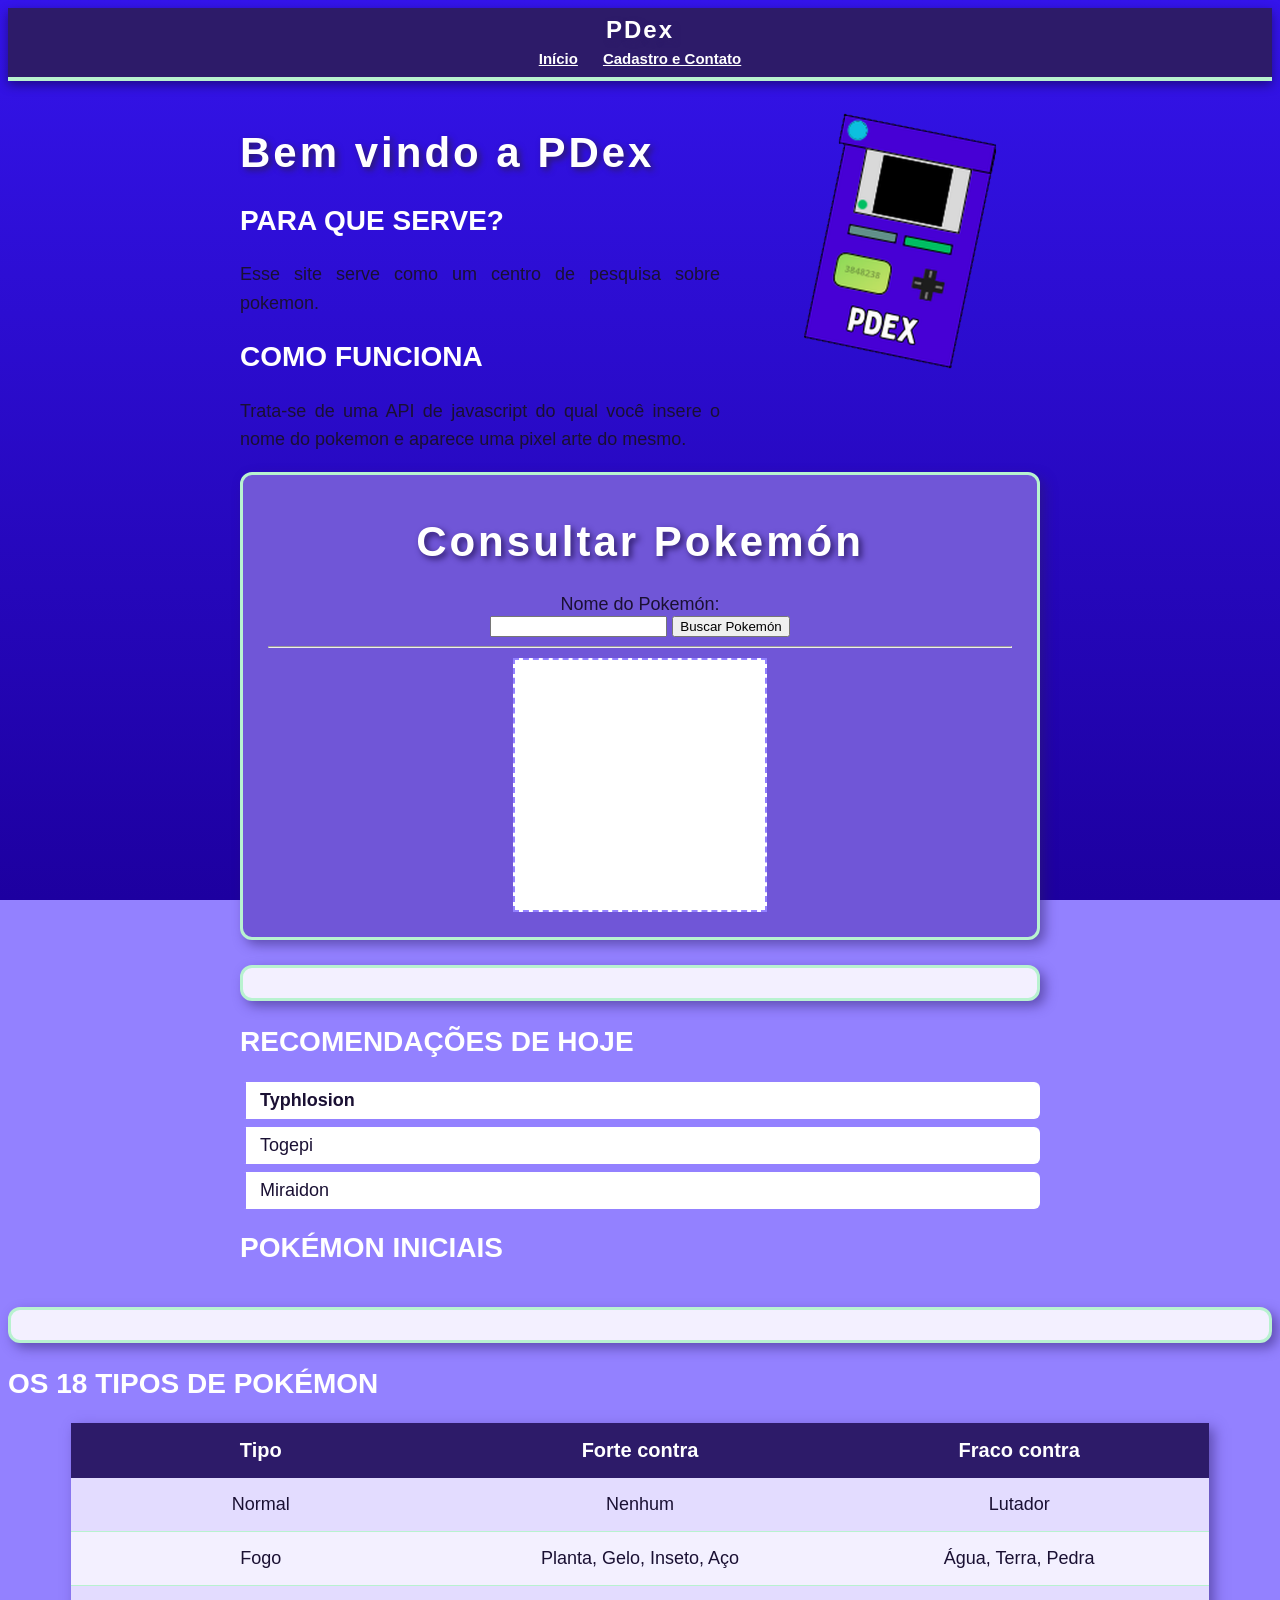
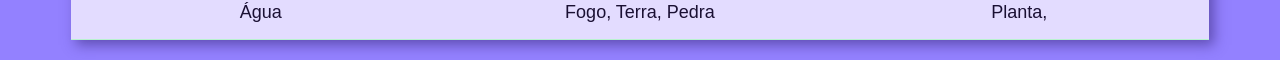
==== index.html @ 2cda143b "Add files via upload" ====
<!DOCTYPE html>

<html lang="pt-br">

<head>

    <meta charset="UTF-8">
    <meta name="viewport" content="width=device-width, initial-scale=1.0">

    <title>PDex</title>
    
    <link rel="stylesheet" href="style.css">
    <link rel="icon" href="favicon.ico">

</head>

<body>

  <header id="cabecalho">
    <h1 id="topo">PDex</h1>
    <nav>
      <a href="index.html">Início</a>
      <a href="contato.html">Cadastro e Contato</a>
    </nav>
  </header>


    <div id="pagina">

    <div id="apresentacao">

    <div id="texto-apresentacao">
    <h1>Bem vindo a PDex</h1>

    <h2>Para que serve?</h2>
    <p>Esse site serve como um centro de pesquisa sobre pokemon.</p>

    <h2>Como funciona</h2>
    <p>Trata-se de uma API de javascript do qual você insere o nome do pokemon e aparece uma pixel arte do mesmo.</p>
    </div>

    <div id="imagem-apresentacao">
    <img src="pdex.png" alt="PDex">
    </div>

    <div class="limpar"></div>

    </div>

    <div class="caixa2">

     <h1>Consultar Pokemón</h1>

    Nome do Pokemón:<br>

    <input type="text" name="nome" id="nome">
    <button onclick="buscarPokemon()">Buscar Pokemón</button>
    <hr>    
    <div id="dadosPokemon"></div>
    </div>

    <div class="caixa"></div>

    <h2>Recomendações de hoje</h2>
    <ul id="lista-sorteio"></ul>
    <h2>Pokémon iniciais</h2>
    </div>

    <div class="caixa"></div>

    <h2>Os 18 tipos de Pokémon</h2>

    <table id="tabela-tipos">

    <tr>

    <th>Tipo</th>
    <th>Forte contra</th>
    <th>Fraco contra</th>

    </tr>
    <tr>

    <td>Normal</td>
    <td>Nenhum</td>
    <td>Lutador</td>

    </tr>
    <tr>

    <td>Fogo</td>
    <td>Planta, Gelo, Inseto, Aço</td>
    <td>Água, Terra, Pedra</td>

    </tr>
    <tr>

    <td>Água</td>
    <td>Fogo, Terra, Pedra</td>
    <td>Planta,
        
    </div>

    <script src="script.js"></script>
</body>

</html>
---- style.css ----
/* ===== Página, fundo e texto (passos 14 e 17) ===== */
body {
  font-family: Verdana, Arial, sans-serif;
  font-size: 18px;
  color: #1a1033;
  background-color: #9381ff;
  background-image: linear-gradient(180deg, #3414eb, #1d00a0);
  background-attachment: fixed;
}

h1 {
  font-size: 42px;
  color: #ffffff;
  text-align: center;
  letter-spacing: 3px;
  text-shadow: 3px 3px 6px #2d1b69;
}

h2 {
  font-size: 28px;
  color: #ffffff;
  text-transform: uppercase;
}

h3 {
  font-style: italic;
  color: #2d1b69;
}

p {
  line-height: 1.6;
  text-align: justify;
}

/* ===== Pseudo-classes (passo 15) ===== */
a {
  color: #ffffff;
  font-weight: bold;
}
a:visited {
  color: #ece6ff;
}
a:hover {
  color: #1a1033;
  background-color: #b8f2d0;
  text-decoration: none;
}

input:focus,
textarea:focus,
select:focus {
  background-color: #e3fbec;
}

button:hover {
  background-color: #b8f2d0;
  color: #1a1033;
}

tr:nth-child(even) {
  background-color: rgba(255, 255, 255, 0.35);
}

#lista-sorteio li:hover {
  background-color: #b8f2d0;
}
#pagina {
  width: 800px;
  margin: 0 auto;
  padding: 20px;
}

.caixa {
  background-color: #f3f0ff;
  border: 3px solid #b8f2d0;
  border-radius: 12px;
  margin-bottom: 25px;
  padding: 15px 25px;
  box-shadow: 5px 5px 12px rgba(45, 27, 105, 0.5);
}

.caixa2 {
  background-color: #7056d7;
  border: 3px solid #b8f2d0;
  border-radius: 12px;
  margin-bottom: 25px;
  padding: 15px 25px;
  box-shadow: 5px 5px 12px rgba(45, 27, 105, 0.5);
  text-align: center;
}


#cabecalho {
  background-color: #2d1b69;
  border-bottom: 4px solid #b8f2d0;
  padding: 4px 10px;
  text-align: center;
  position: sticky;
  top: 0;
  box-shadow: 0 4px 10px rgba(0, 0, 0, 0.4);
}

#cabecalho h1 {
  font-size: 24px;
  margin: 4px 0;
  letter-spacing: 2px;
}

#cabecalho nav {
  margin-bottom: 4px;
}

#cabecalho nav a {
  font-size: 15px;
  margin: 0 10px;
}

#dadosPokemon {
  width: 250px;
  height: 250px;
  margin: 10px auto;
  background-color: #ffffff;
  border: 2px dashed #9381ff;
}
#lista-sorteio {
  list-style-type: none;
  margin: 0;
  padding: 0;
}

#lista-sorteio li {
  background-color: #ffffff;
  border-left: 6px solid #9381ff;
  border-radius: 6px;
  margin: 8px 0;
  padding: 8px 14px;
}

#lista-sorteio li:first-child {
  font-weight: bold;
}
#formulario {
  width: 500px;
  margin: 0 auto;
  padding: 20px 30px;
  background-color: #f3f0ff;
  border: 3px solid #b8f2d0;
  border-radius: 12px;
  box-shadow: 5px 5px 12px rgba(45, 27, 105, 0.5);
}

#formulario label {
  display: block;
  margin-top: 14px;
  font-weight: bold;
  color: #2d1b69;
}

#formulario input[type="text"],
#formulario input[type="email"],
#formulario input[type="password"],
#formulario input[type="date"],
#formulario select,
#formulario textarea {
  width: 100%;
  box-sizing: border-box;
  margin-top: 4px;
  padding: 8px;
  font-size: 16px;
  border: 2px solid #9381ff;
  border-radius: 6px;
}

#formulario input[type="submit"] {
  margin-top: 20px;
  padding: 10px 28px;
  font-size: 17px;
  color: #1a1033;
  background-color: #b8f2d0;
  border: none;
  border-radius: 20px;
  cursor: pointer;
}

#formulario input[type="submit"]:hover {
  background-color: #9381ff;
  color: #ff
  fff;
}   
#formulario input[type="radio"] + label,
#formulario input[type="checkbox"] + label {
  display: inline;
  margin-top: 0;
  margin-right: 15px;
  font-weight: normal;
}
@keyframes brilhar {
  from { box-shadow: 0 0 0 rgba(184, 242, 208, 0); }
  to   { box-shadow: 0 0 18px #b8f2d0; }
}


.caixa:hover,
.caixa2:hover {
  animation: brilhar 0.6s ease-out forwards;
}
#tabela-tipos {
  width: 90%;
  margin: 20px auto;
  border-collapse: collapse;
  table-layout: fixed;
  background-color: #f3f0ff;
  box-shadow: 5px 5px 12px rgba(45, 27, 105, 0.5);
}

#tabela-tipos th {
  padding: 16px 12px;
  text-align: center;
  background-color: #2d1b69;
  color: #ffffff;
  font-size: 20px;
}

#tabela-tipos td {
  padding: 16px 12px;
  text-align: center;
  color: #1a1033;
  border-bottom: 1px solid #b8f2d0;
}

#tabela-tipos tr:nth-child(even) td {
  background-color: #e3dcff;
}
#texto-apresentacao {
  float: left;
  width: 60%;
}

#texto-apresentacao h1 {
  text-align: left;
}

#imagem-apresentacao {
  float: right;
  width: 35%;
  text-align: center;
}

#imagem-apresentacao img {
  width: 100%;
  max-width: 280px;
}

.limpar {
  clear: both;
}
#area-video {
  width: 500px;
  margin: 0 auto 20px auto;
  padding: 10px;
  background-color: #f3f0ff;
  border: 3px solid #b8f2d0;
  border-radius: 12px;
  box-shadow: 5px 5px 12px rgba(45, 27, 105, 0.5);
}

#area-video video {
  width: 100%;
  border-radius: 8px;
}
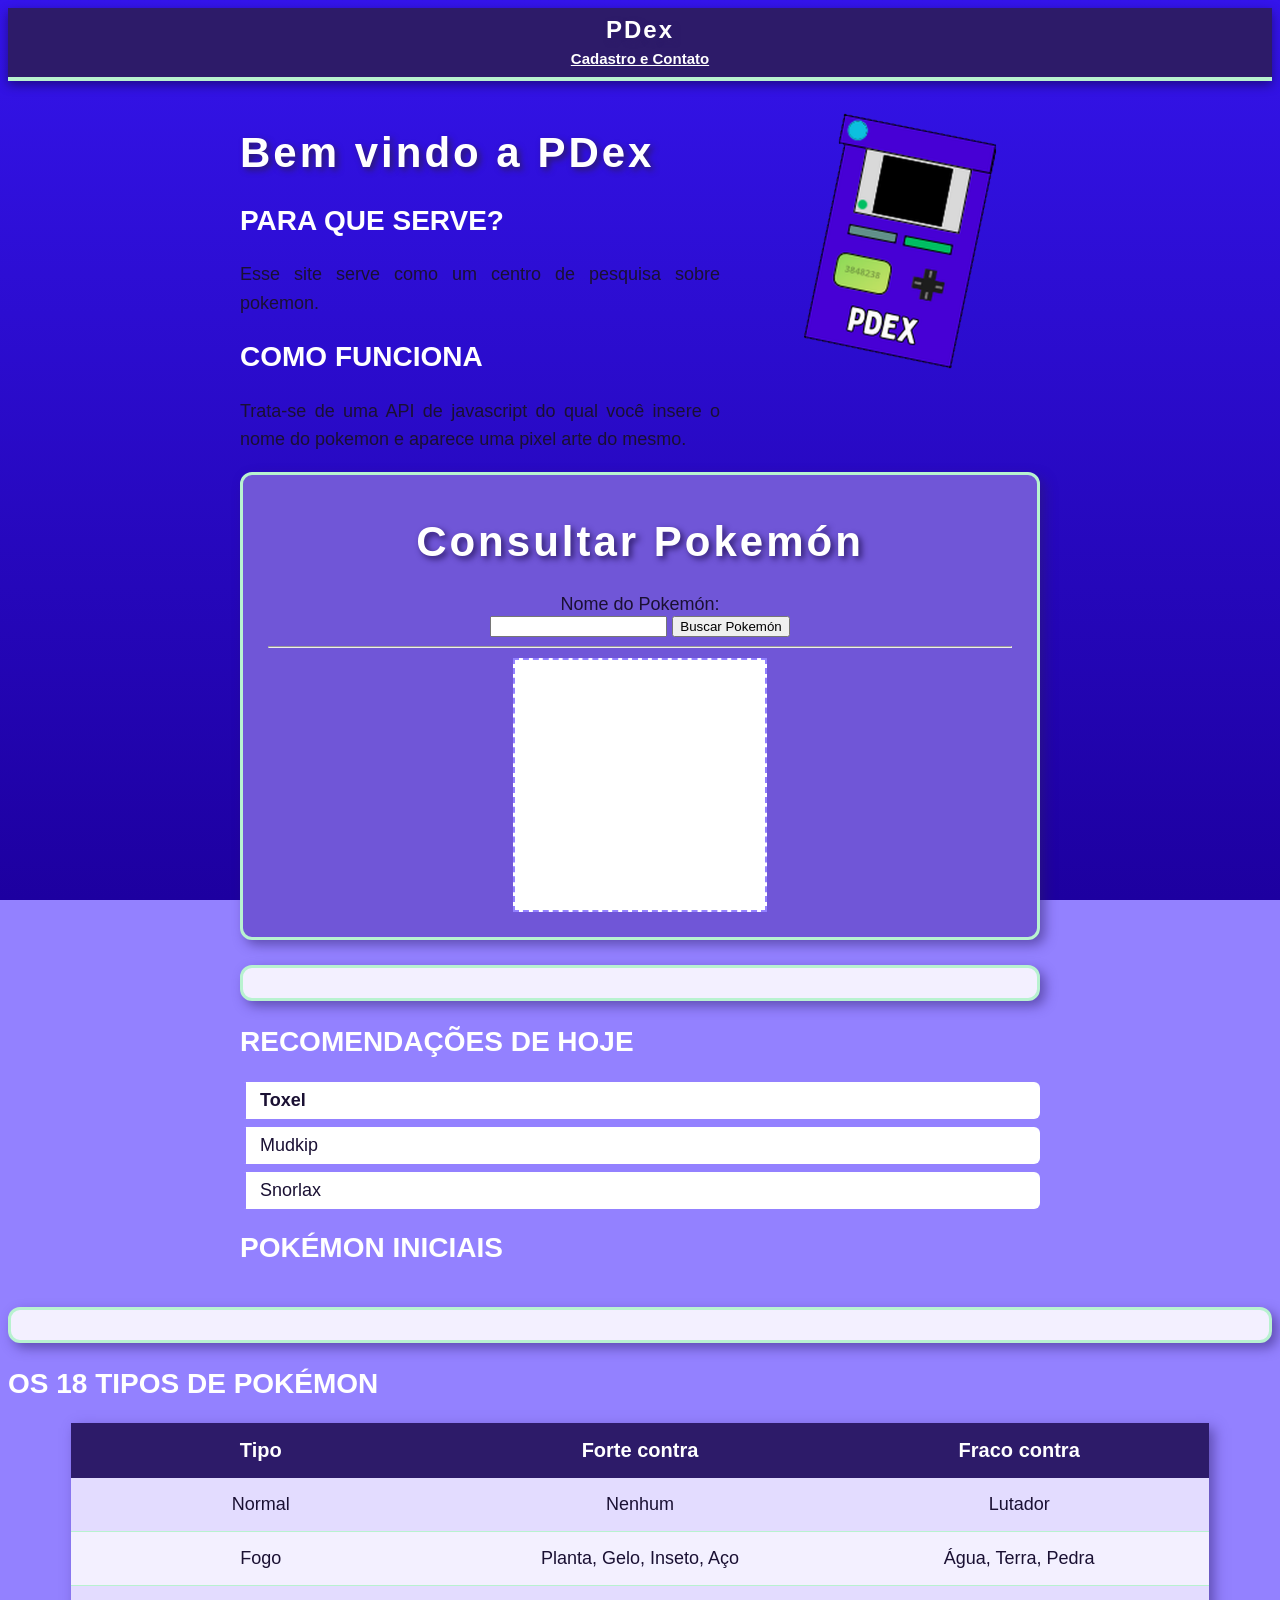
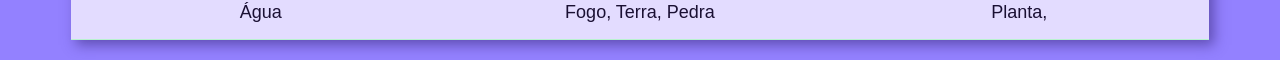
==== commit 0a1d1950: "Fix HTML structure and remove unnecessary elements" ====
--- a/index.html
+++ b/index.html
@@ -19,7 +19,6 @@
   <header id="cabecalho">
     <h1 id="topo">PDex</h1>
     <nav>
-      <a href="index.html">Início</a>
       <a href="contato.html">Cadastro e Contato</a>
     </nav>
   </header>
@@ -104,4 +103,4 @@
     <script src="script.js"></script>
 </body>
 
-</html>+</html>
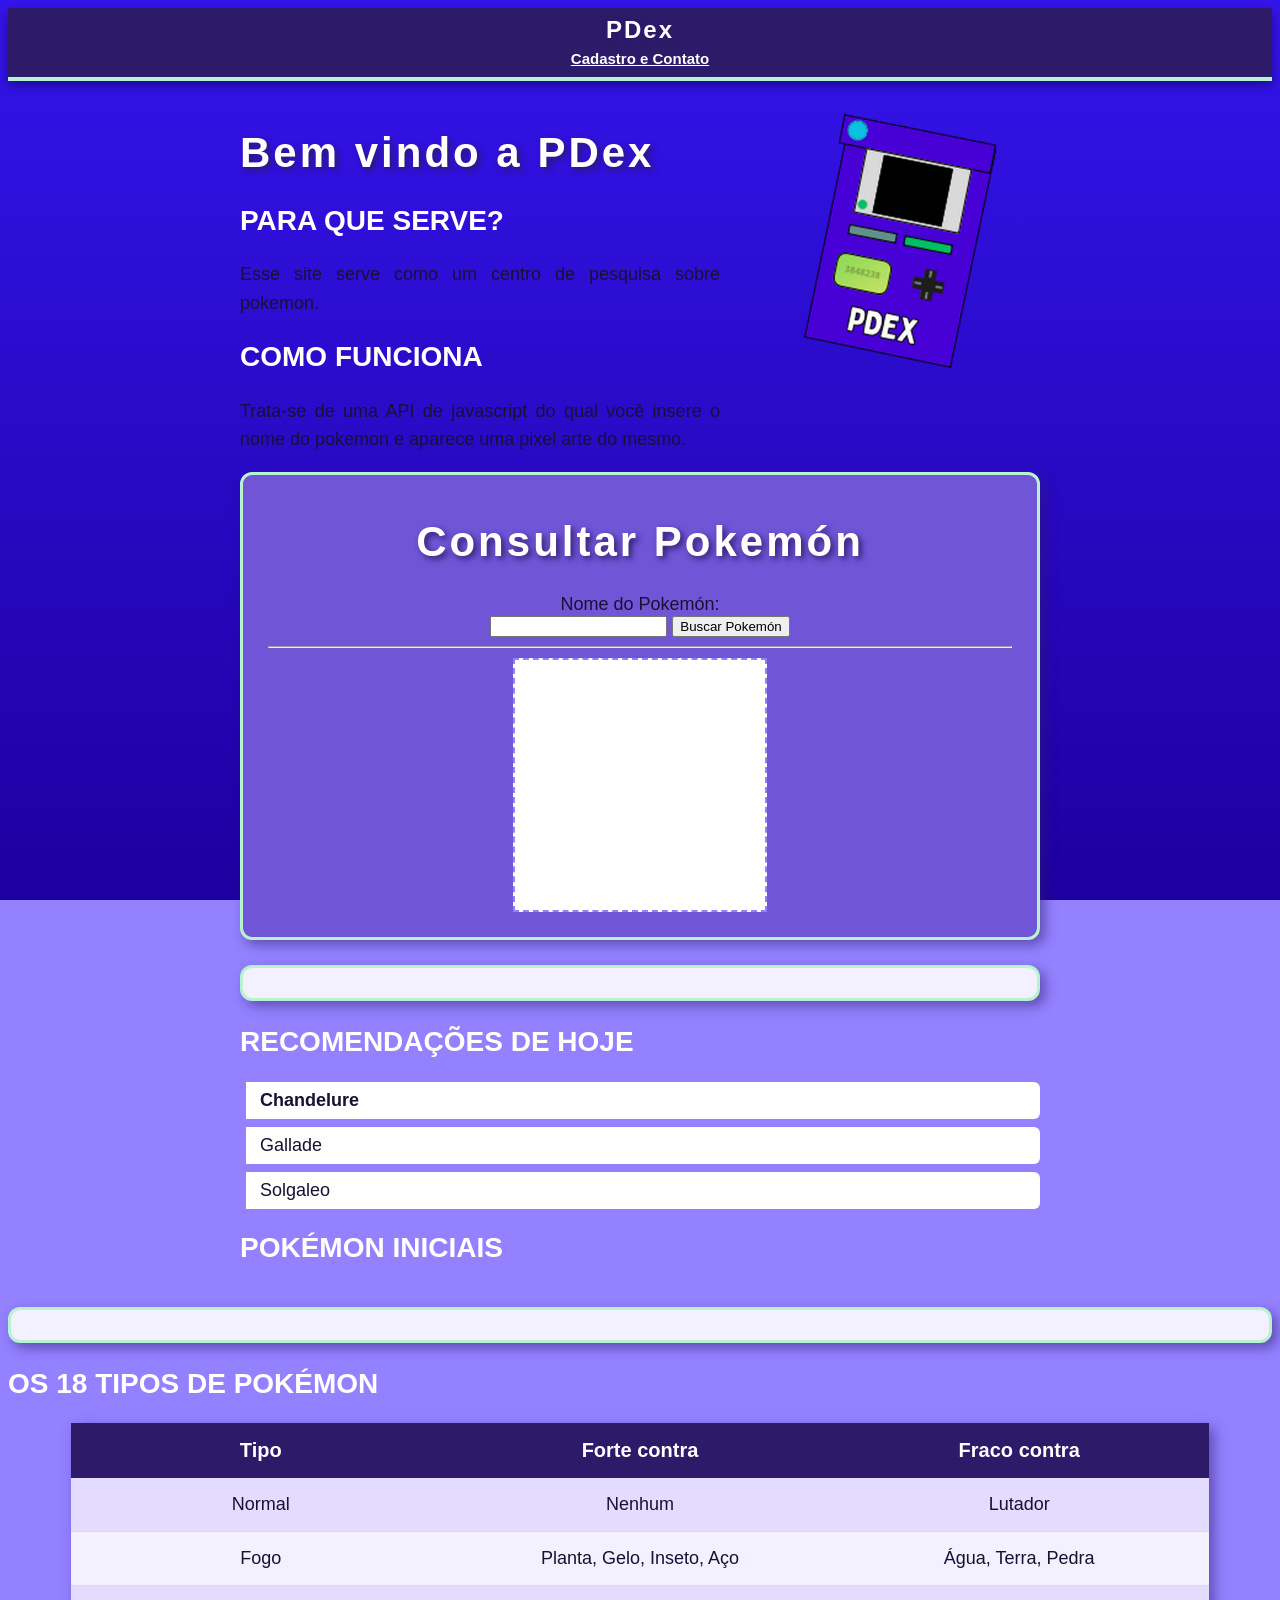
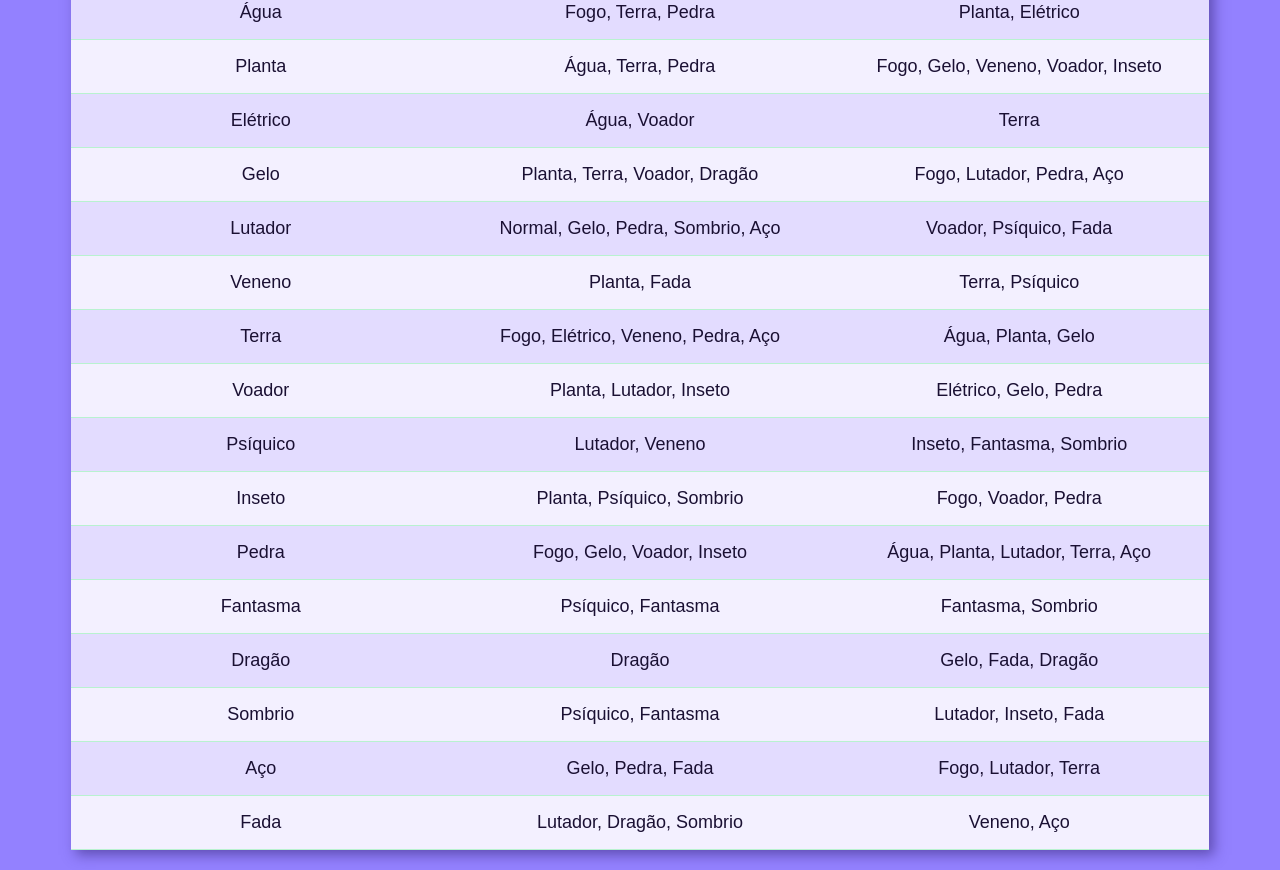
==== commit 1cfdf933: "Refactor index.html structure and content" ====
--- a/index.html
+++ b/index.html
@@ -70,35 +70,139 @@
     <h2>Os 18 tipos de Pokémon</h2>
 
     <table id="tabela-tipos">
-
-    <tr>
-
+    <tr>
     <th>Tipo</th>
     <th>Forte contra</th>
     <th>Fraco contra</th>
-
-    </tr>
-    <tr>
-
+        
+    </tr>
+    <tr>
+        
     <td>Normal</td>
     <td>Nenhum</td>
     <td>Lutador</td>
-
-    </tr>
-    <tr>
-
+        
+    </tr>
+    <tr>
+        
     <td>Fogo</td>
     <td>Planta, Gelo, Inseto, Aço</td>
     <td>Água, Terra, Pedra</td>
-
-    </tr>
-    <tr>
-
+        
+    </tr>
+    <tr>
+        
     <td>Água</td>
     <td>Fogo, Terra, Pedra</td>
-    <td>Planta,
-        
-    </div>
+    <td>Planta, Elétrico</td>
+        
+    </tr>
+    <tr>
+        
+    <td>Planta</td>
+    <td>Água, Terra, Pedra</td>
+    <td>Fogo, Gelo, Veneno, Voador, Inseto</td>
+        
+    </tr>
+    <tr>
+        
+    <td>Elétrico</td>
+    <td>Água, Voador</td>
+    <td>Terra</td>
+        
+    </tr>
+    <tr>
+        
+    <td>Gelo</td>
+    <td>Planta, Terra, Voador, Dragão</td>
+    <td>Fogo, Lutador, Pedra, Aço</td>
+        
+    </tr>
+    <tr>
+        
+    <td>Lutador</td>
+    <td>Normal, Gelo, Pedra, Sombrio, Aço</td>
+    <td>Voador, Psíquico, Fada</td>
+        
+    </tr>
+    <tr>
+        
+    <td>Veneno</td>
+    <td>Planta, Fada</td>
+    <td>Terra, Psíquico</td>
+        
+    </tr>
+    <tr>
+        
+    <td>Terra</td>
+    <td>Fogo, Elétrico, Veneno, Pedra, Aço</td>
+    <td>Água, Planta, Gelo</td>
+        
+    </tr>
+    <tr>
+        
+    <td>Voador</td>
+    <td>Planta, Lutador, Inseto</td>
+    <td>Elétrico, Gelo, Pedra</td>
+        
+    </tr>
+    <tr>
+        
+    <td>Psíquico</td>
+    <td>Lutador, Veneno</td>
+    <td>Inseto, Fantasma, Sombrio</td>
+        
+    </tr>
+    <tr>
+        
+    <td>Inseto</td>
+    <td>Planta, Psíquico, Sombrio</td>
+    <td>Fogo, Voador, Pedra</td>
+        
+    </tr>
+    <tr>
+        
+    <td>Pedra</td>
+    <td>Fogo, Gelo, Voador, Inseto</td>
+    <td>Água, Planta, Lutador, Terra, Aço</td>
+        
+    </tr>
+    <tr>
+        
+    <td>Fantasma</td>
+    <td>Psíquico, Fantasma</td>
+    <td>Fantasma, Sombrio</td>
+        
+    </tr>
+    <tr>
+        
+    <td>Dragão</td>
+    <td>Dragão</td>
+    <td>Gelo, Fada, Dragão</td>
+        
+    </tr>
+    <tr>
+        
+    <td>Sombrio</td>
+    <td>Psíquico, Fantasma</td>
+    <td>Lutador, Inseto, Fada</td>
+        
+  </tr>
+  <tr>
+      
+    <td>Aço</td>
+    <td>Gelo, Pedra, Fada</td>
+    <td>Fogo, Lutador, Terra</td>
+      
+    </tr>
+    <tr>
+        
+    <td>Fada</td>
+    <td>Lutador, Dragão, Sombrio</td>
+    <td>Veneno, Aço</td>
+        
+    </tr>
+    </table>
 
     <script src="script.js"></script>
 </body>
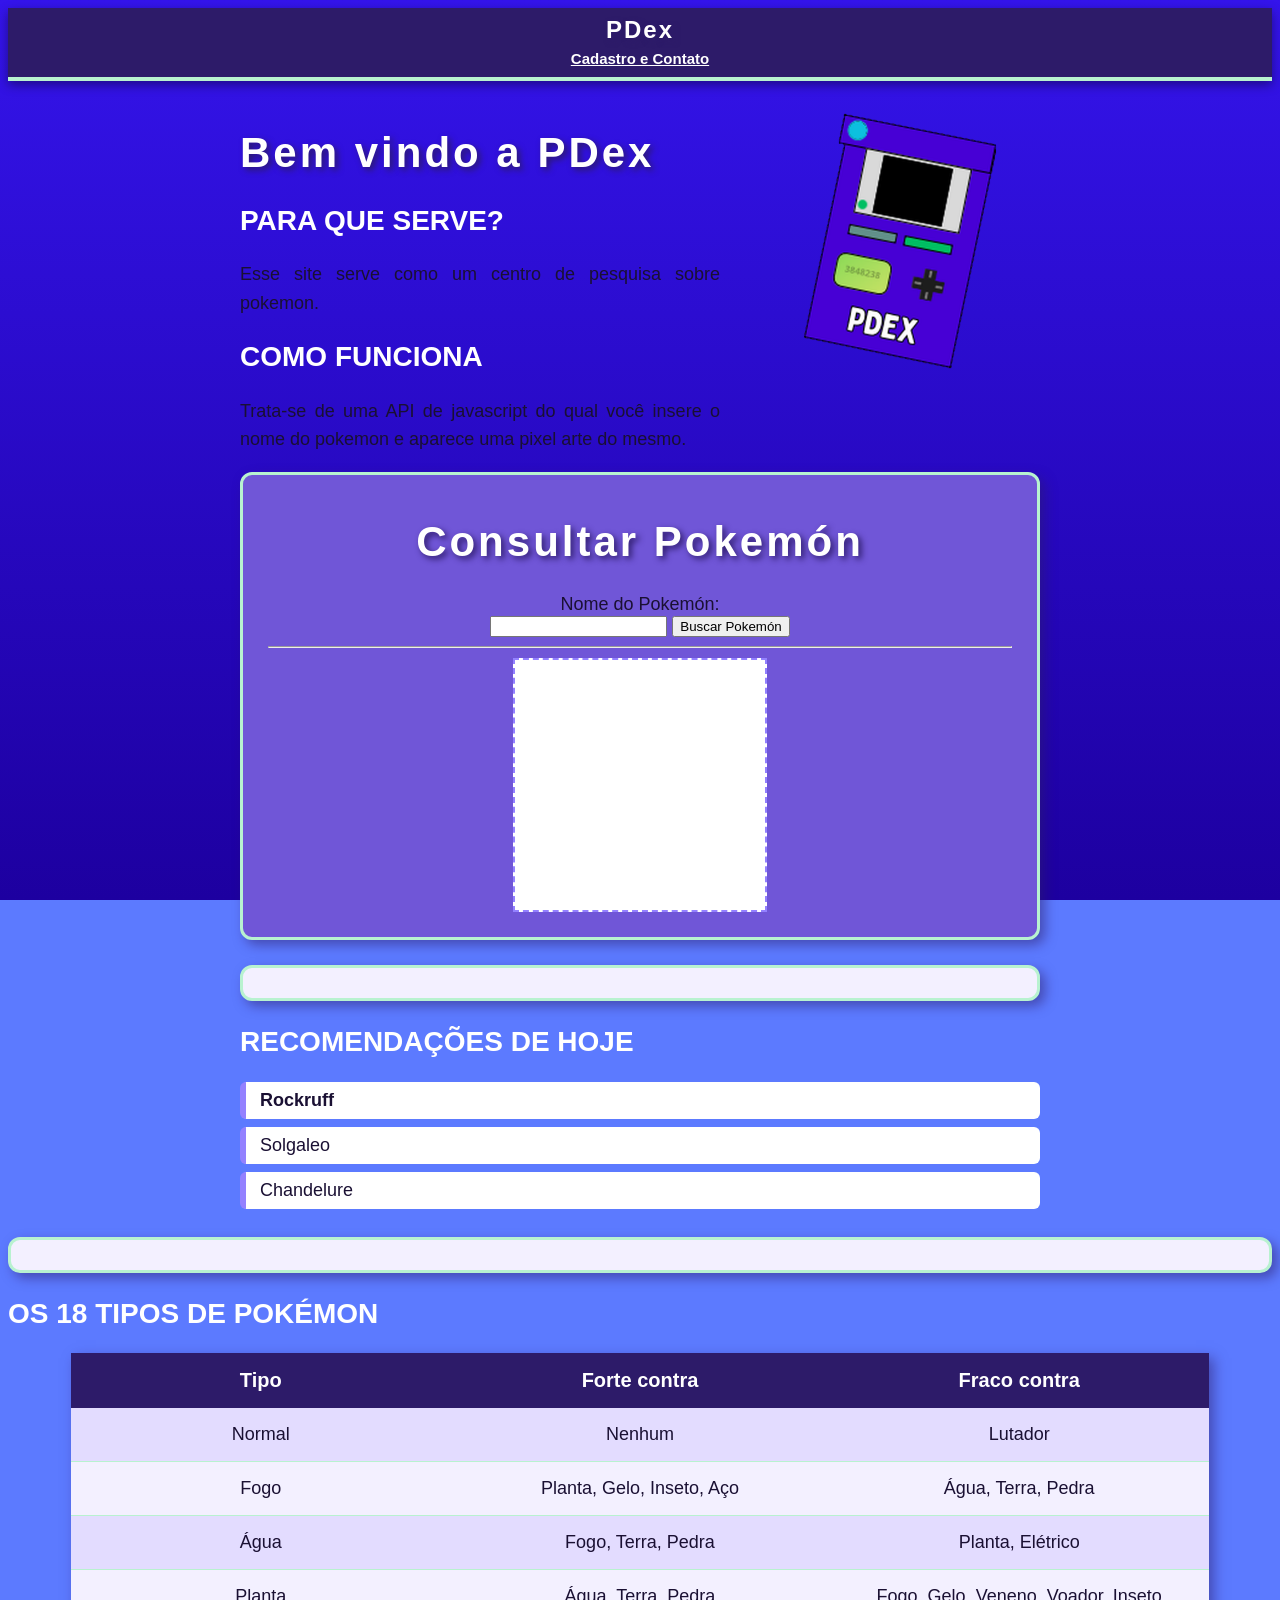
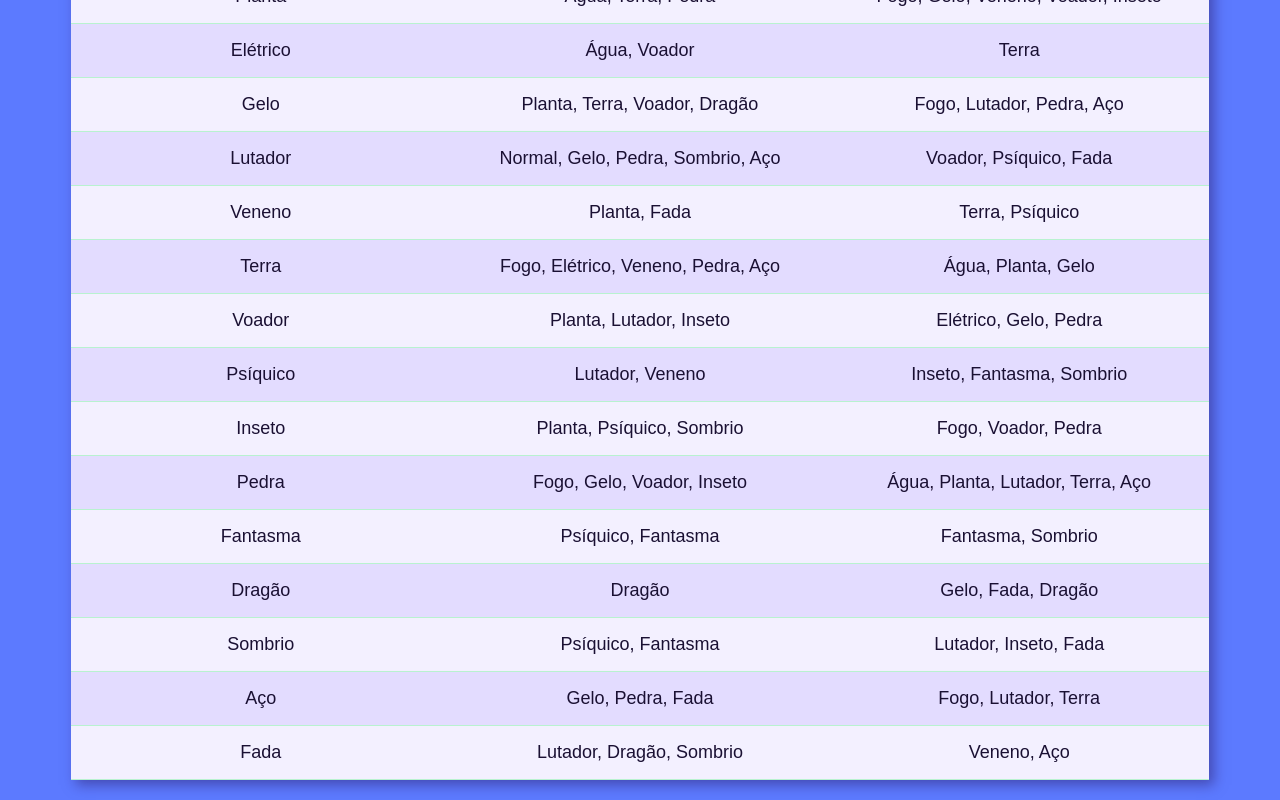
==== commit f75d5a71: "Fix HTML formatting and structure" ====
--- a/index.html
+++ b/index.html
@@ -62,7 +62,7 @@
 
     <h2>Recomendações de hoje</h2>
     <ul id="lista-sorteio"></ul>
-    <h2>Pokémon iniciais</h2>
+   
     </div>
 
     <div class="caixa"></div>
--- a/style.css
+++ b/style.css
@@ -1,9 +1,8 @@
-/* ===== Página, fundo e texto (passos 14 e 17) ===== */
 body {
   font-family: Verdana, Arial, sans-serif;
   font-size: 18px;
   color: #1a1033;
-  background-color: #9381ff;
+  background-color: #5c7aff;
   background-image: linear-gradient(180deg, #3414eb, #1d00a0);
   background-attachment: fixed;
 }
@@ -32,7 +31,6 @@
   text-align: justify;
 }
 
-/* ===== Pseudo-classes (passo 15) ===== */
 a {
   color: #ffffff;
   font-weight: bold;
@@ -199,7 +197,6 @@
   to   { box-shadow: 0 0 18px #b8f2d0; }
 }
 
-
 .caixa:hover,
 .caixa2:hover {
   animation: brilhar 0.6s ease-out forwards;
@@ -267,4 +264,4 @@
 #area-video video {
   width: 100%;
   border-radius: 8px;
-}+}
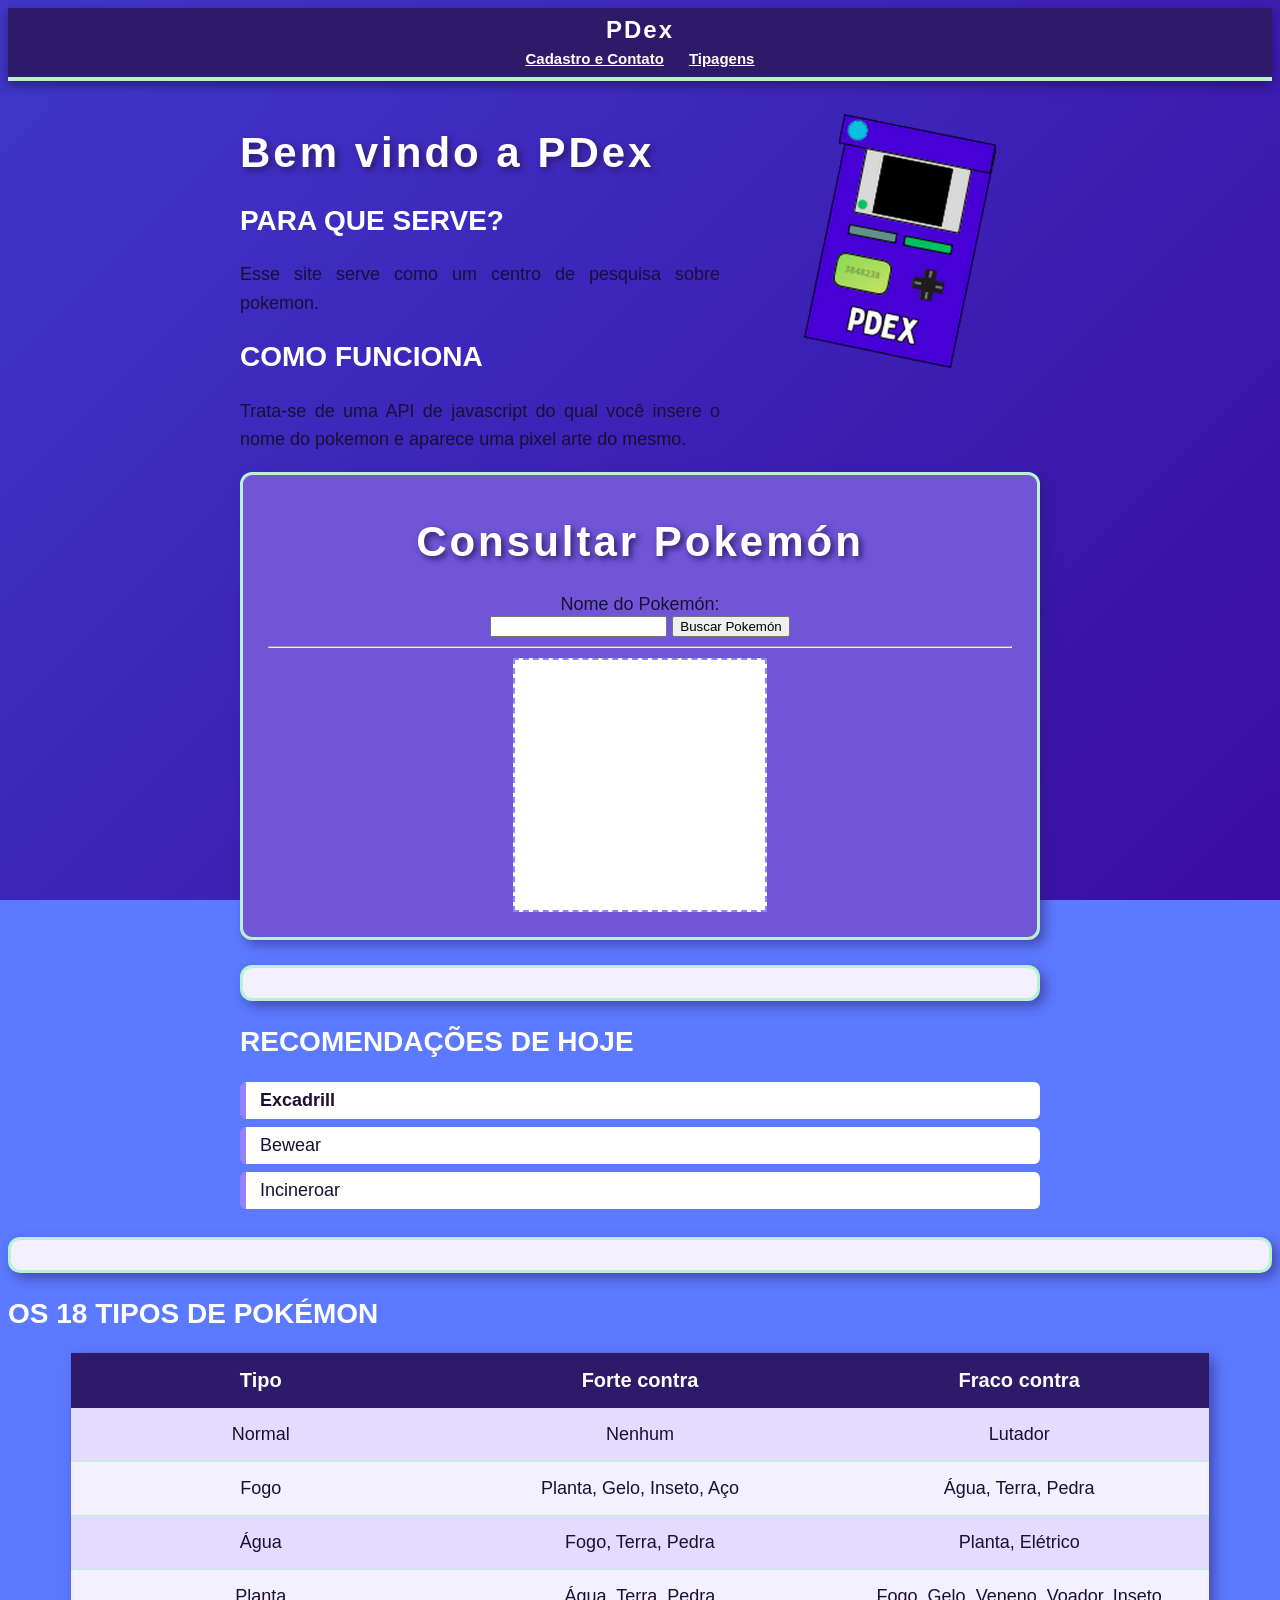
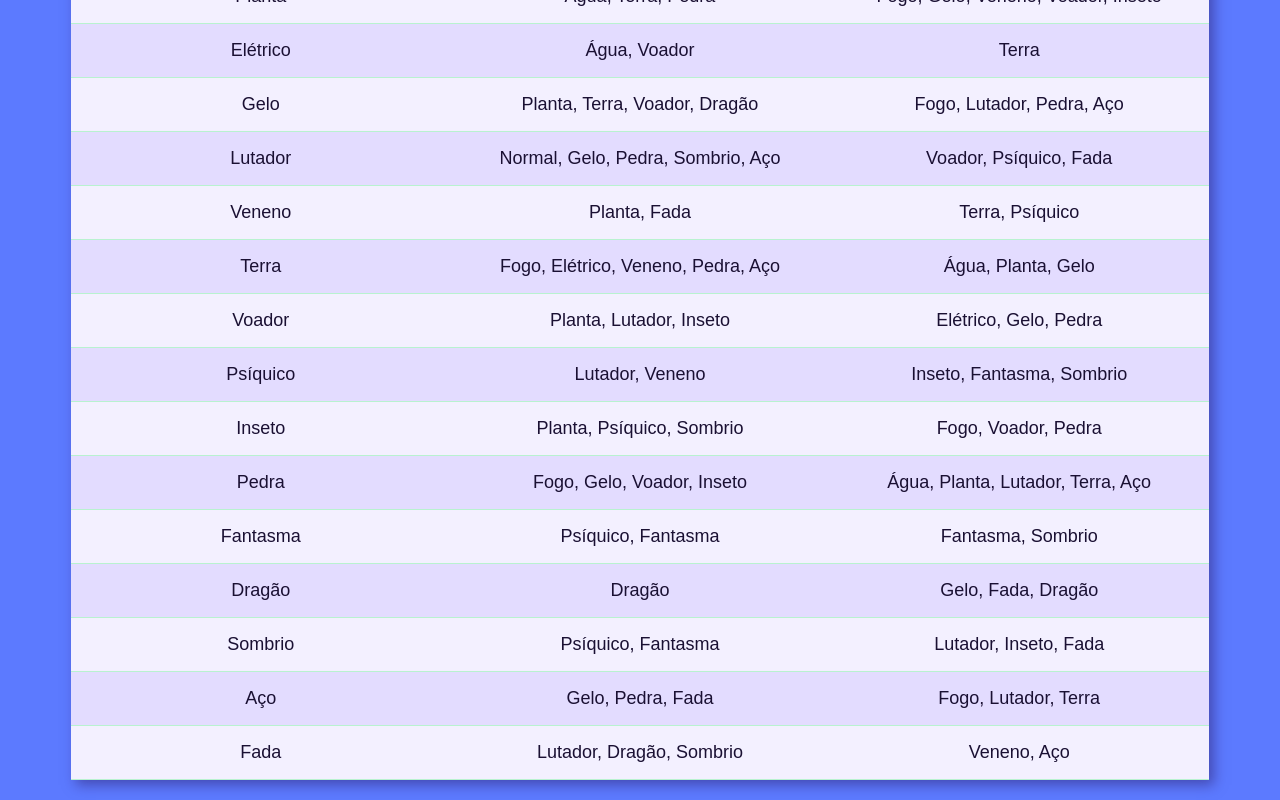
==== commit 04d51ac8: "Add navigation link to 'Tipagens' in index.html" ====
--- a/index.html
+++ b/index.html
@@ -20,6 +20,7 @@
     <h1 id="topo">PDex</h1>
     <nav>
       <a href="contato.html">Cadastro e Contato</a>
+      <a href="tabela-tipos">Tipagens</a>
     </nav>
   </header>
 
--- a/style.css
+++ b/style.css
@@ -3,7 +3,7 @@
   font-size: 18px;
   color: #1a1033;
   background-color: #5c7aff;
-  background-image: linear-gradient(180deg, #3414eb, #1d00a0);
+  background-image: linear-gradient(135deg, #3f37c9, #3a0ca3);
   background-attachment: fixed;
 }
 
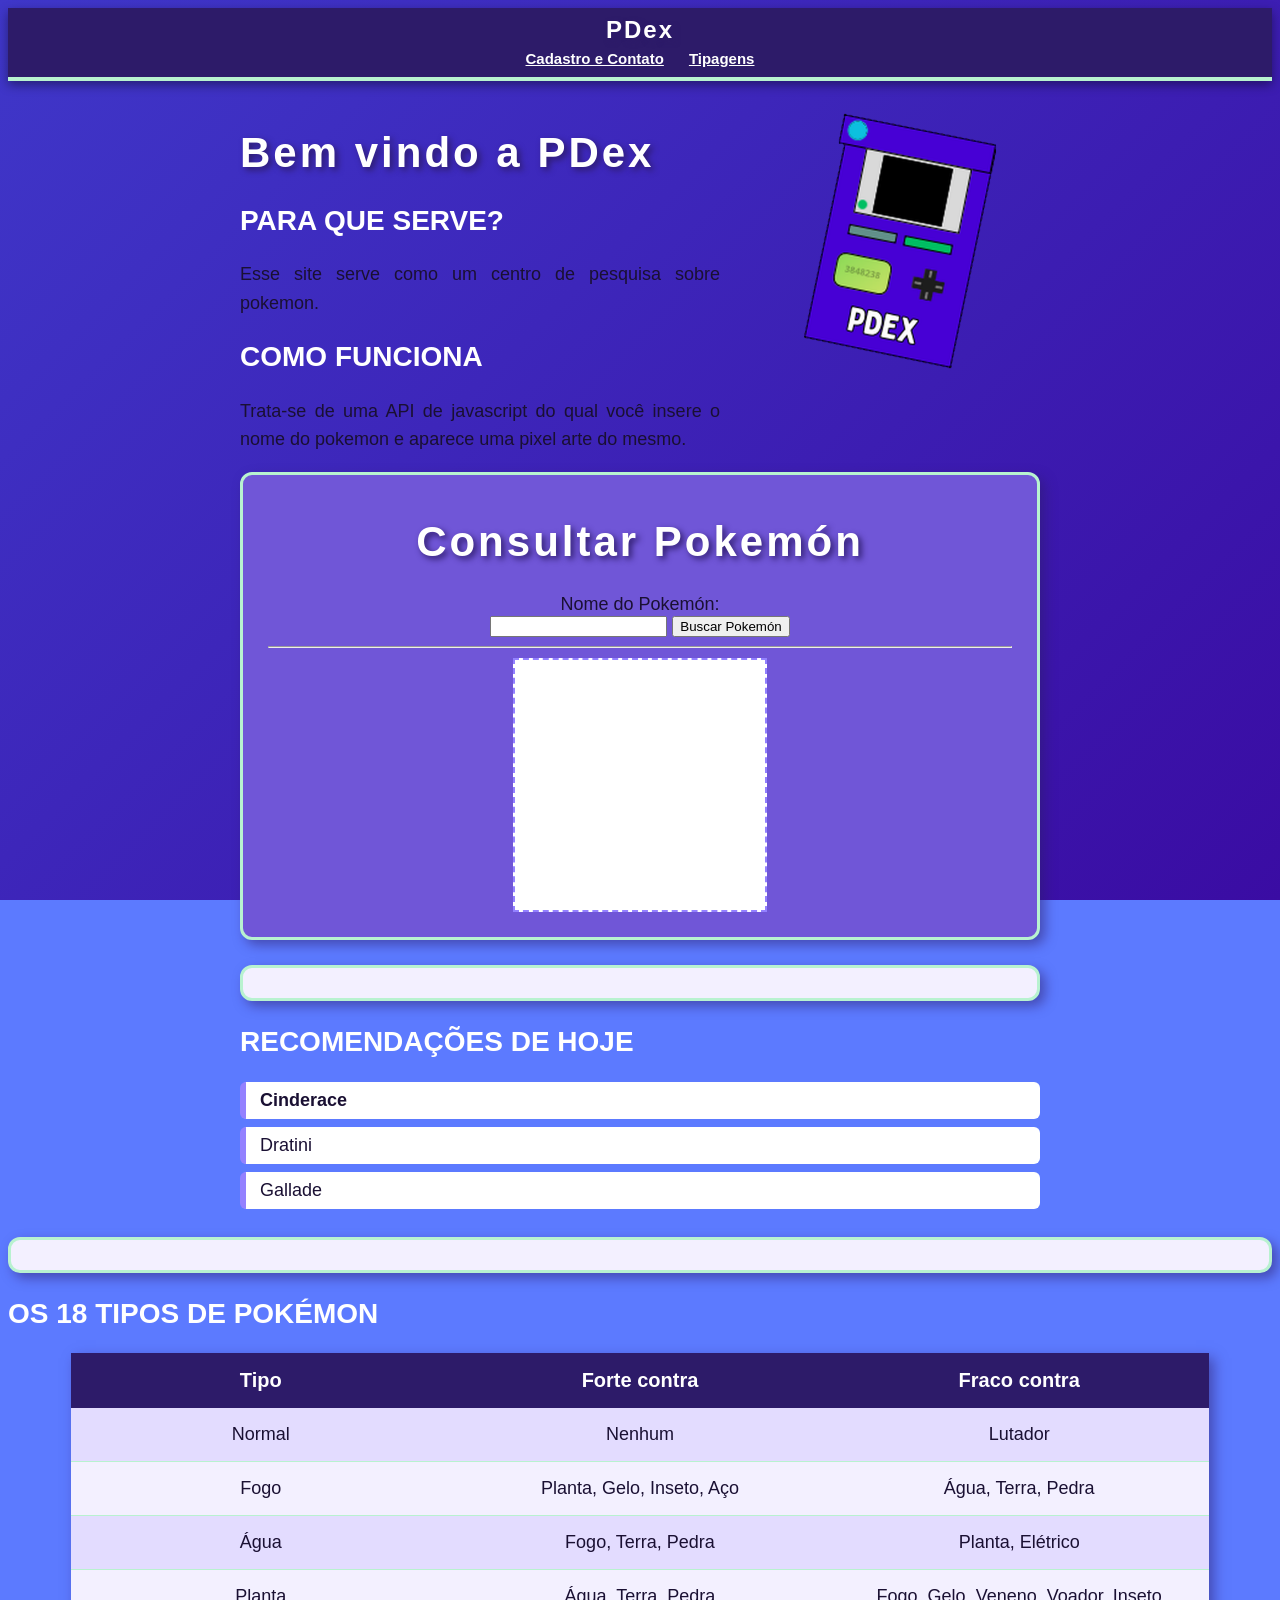
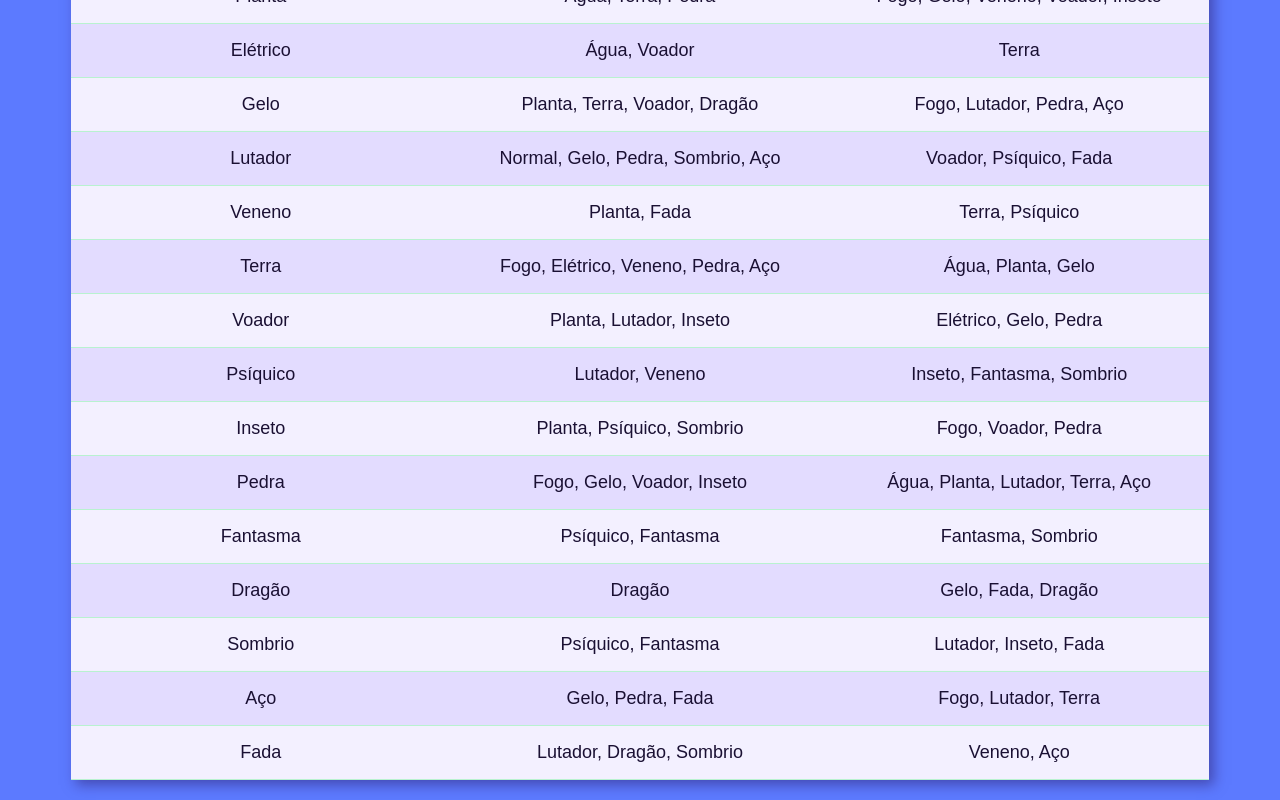
==== commit ca0efbaa: "Fix HTML formatting and update links" ====
--- a/index.html
+++ b/index.html
@@ -20,7 +20,7 @@
     <h1 id="topo">PDex</h1>
     <nav>
       <a href="contato.html">Cadastro e Contato</a>
-      <a href="tabela-tipos">Tipagens</a>
+      <a href="#tabela-tipos">Tipagens</a>
     </nav>
   </header>
 
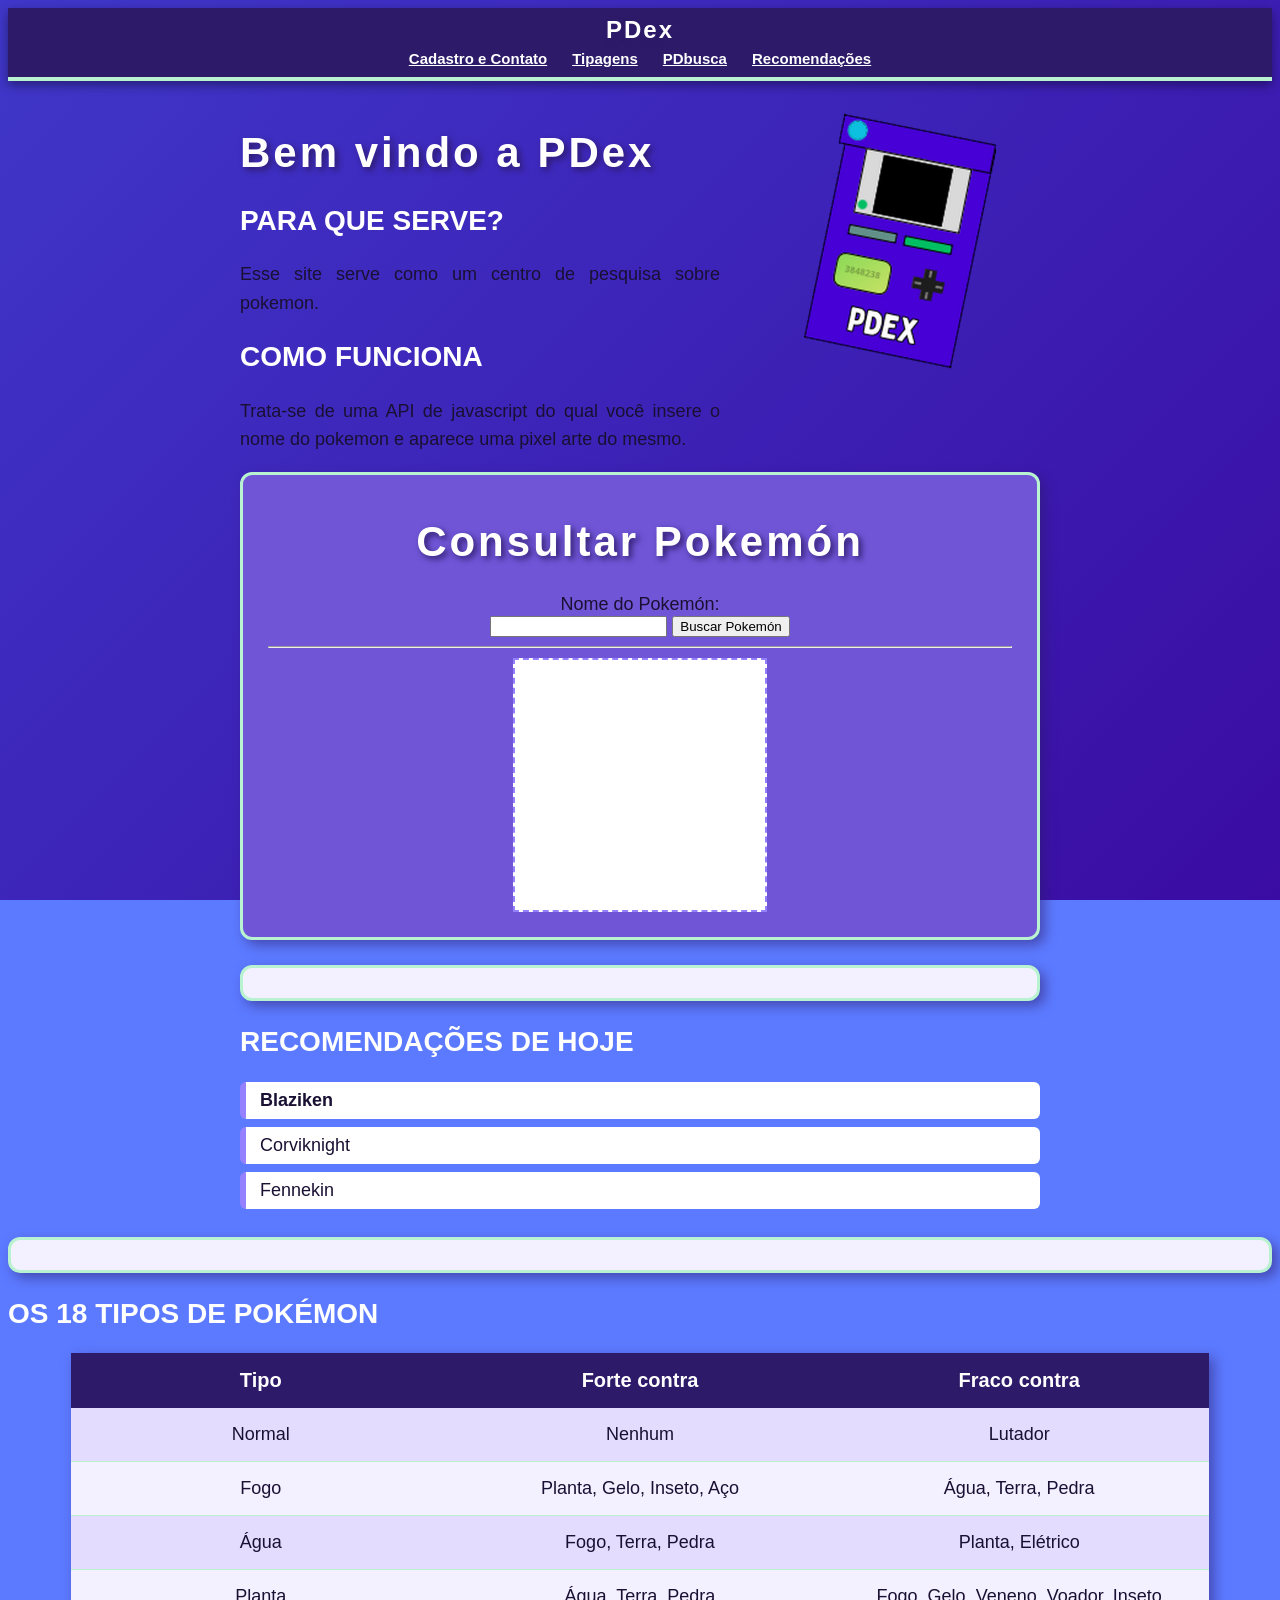
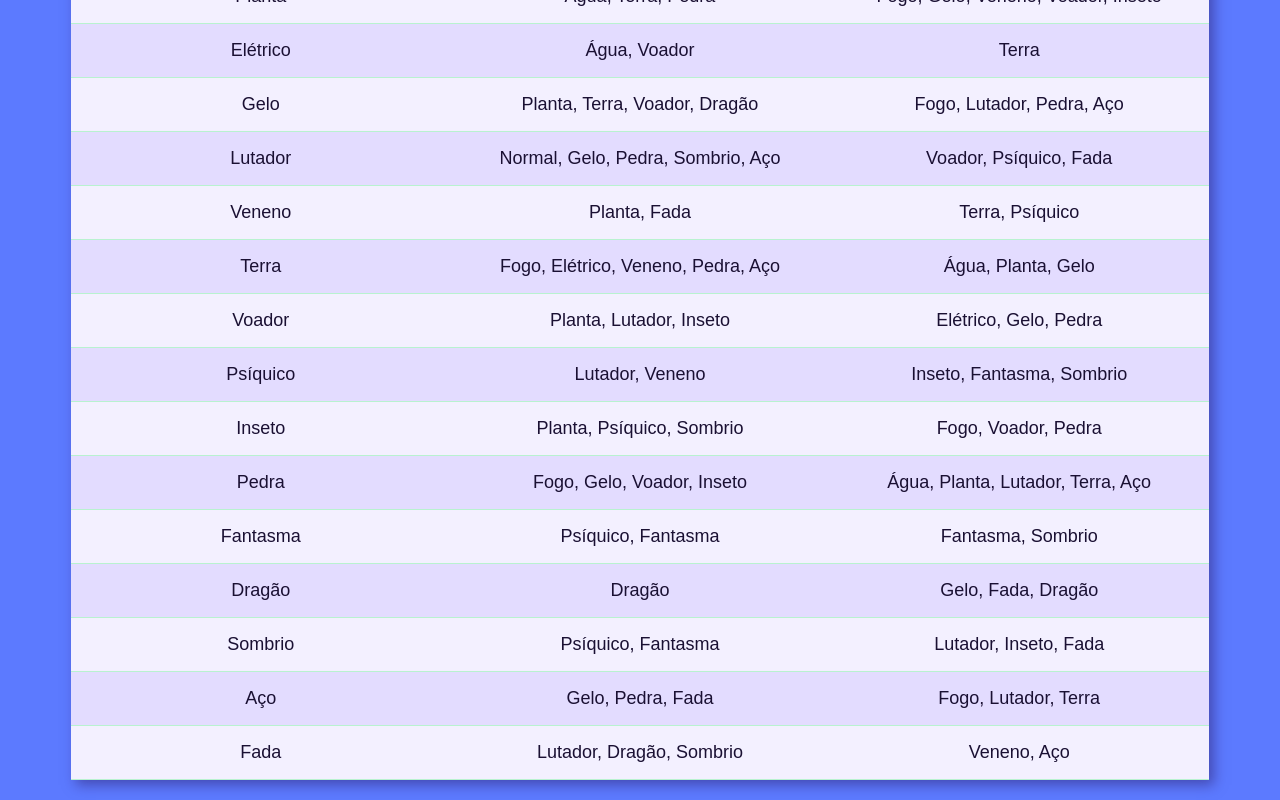
==== commit 919620bb: "Add navigation links for consulta and recomendacao" ====
--- a/index.html
+++ b/index.html
@@ -21,6 +21,8 @@
     <nav>
       <a href="contato.html">Cadastro e Contato</a>
       <a href="#tabela-tipos">Tipagens</a>
+      <a href="#consulta">PDbusca</a>
+      <a href="#recomendacao">Recomendações</a>
     </nav>
   </header>
 
@@ -49,7 +51,7 @@
 
     <div class="caixa2">
 
-     <h1>Consultar Pokemón</h1>
+     <h1 id="consulta" >Consultar Pokemón</h1>
 
     Nome do Pokemón:<br>
 
@@ -61,7 +63,7 @@
 
     <div class="caixa"></div>
 
-    <h2>Recomendações de hoje</h2>
+    <h2 id="recomendacao" >Recomendações de hoje</h2>
     <ul id="lista-sorteio"></ul>
    
     </div>
